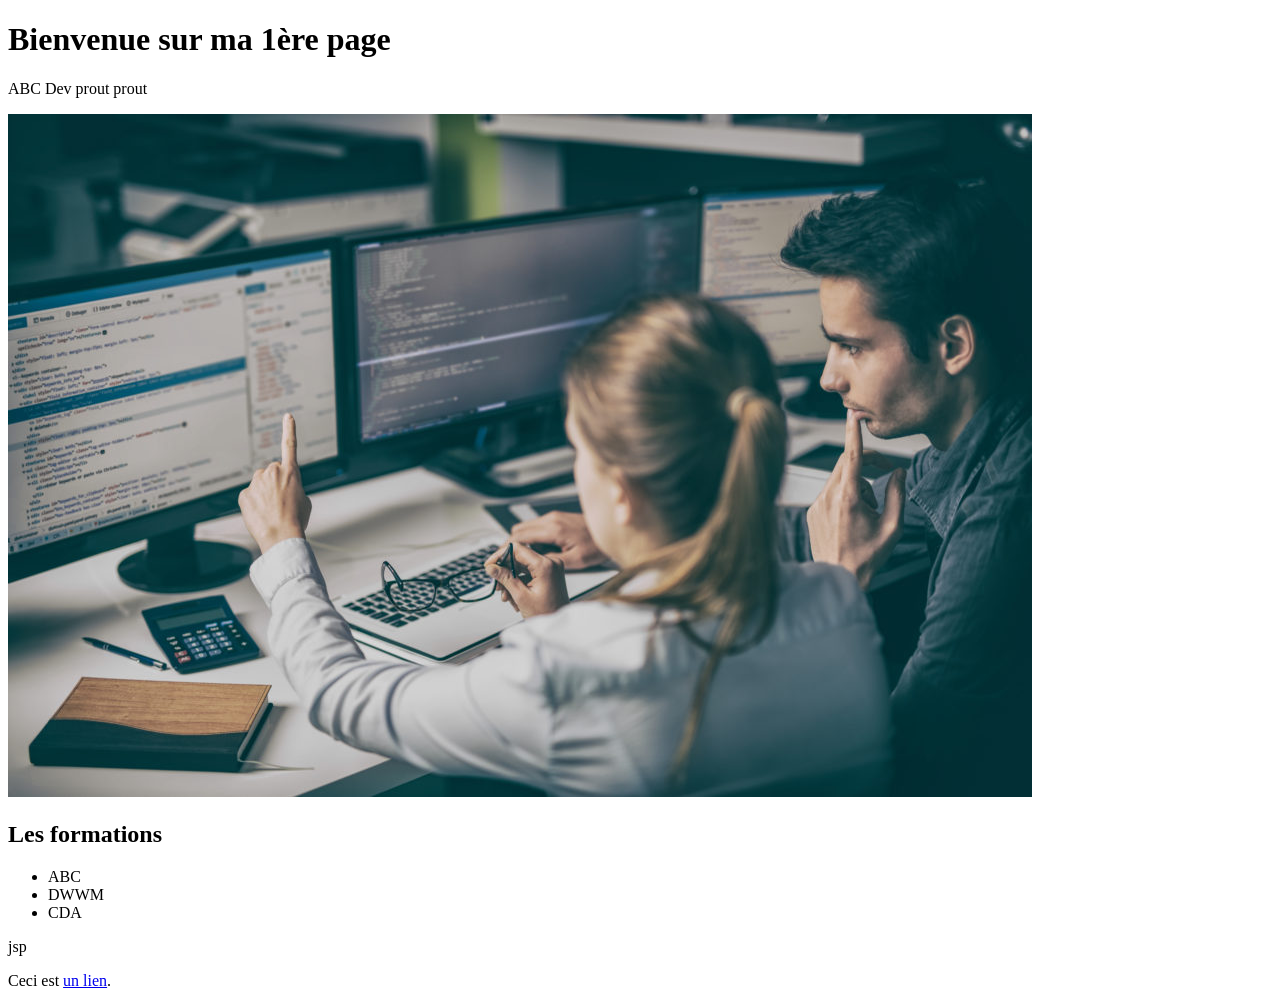
==== web/caca.html @ 26e36606 "ht" ====
<!DOCTYPE html>
<html lang="fr-FR">

<head>
    <meta charset="utf-8">
    <title>Mon 1er document HTML</title>
    <!-- <link rel="stylesheet" href="style.css"> -->
</head>

<body>
    <h1>Bienvenue sur ma 1ère page</h1>
    <p>ABC Dev prout prout</p>
    <img
        src="img.jpg" />
    <h2>Les formations</h2>
    <ul>
        <li>ABC</li>
        <li>DWWM</li>
        <li>CDA</li>
    </ul>
    <p>jsp</p>
    <p>
        Ceci est
        <a href="https://github.com/Siclemon">un lien</a>.
    </p>
</body>

</html>
---- web/style.css ----
fieldset {
    background-color: bisque;
    border-radius: 10px;
    margin: 4;
    border-color: tomato;
    width: 450px;
    border-style: groove;
    margin-bottom: 12px;
    margin-left: auto;
    margin-right: auto;
    border-width: 0px;
}

label {
    display: inline-block;
    width: 140px;
    margin-bottom: 7px;
    font-family: Cambria, Cochin, Georgia, Times, 'Times New Roman', serif;
    font-size: 17px;
}

legend {
    color: tomato;
    font-style: italic;
    font-family: Impact, Haettenschweiler, 'Arial Narrow Bold', sans-serif;
    font-size: 20px;
}

h1, h2 {
    text-align: center;
    color: rgb(206, 66, 41);
}

button {
    background-color: rgb(206, 66, 41);
    border-radius: 10px;
    font-size: 19px;
    border-color: black;
    color : rgb(255, 242, 227);
    font-family: Impact, Haettenschweiler, 'Arial Narrow Bold', sans-serif;
    padding: 7px;
}

.bouton {
    text-align: center;
    margin-top: 15px;
}

hr {
    color: tomato;
    margin-bottom: 25px;
}

body {
    background-color:rgb(255, 252, 249);
    margin: 0px;
    padding: 0px;
}

h1 {
    font-size: 46px;
    font-family: Impact, Haettenschweiler, 'Arial Narrow Bold', sans-serif;
}

h2 {
    font-size: 27px;
    font-family: Cambria, Cochin, Georgia, Times, 'Times New Roman', serif;
    margin-bottom: 2%;
}

.cgu {
    font-family: Cambria, Cochin, Georgia, Times, 'Times New Roman', serif;
    font-size: 17px;
}

ul {
    font-family: Cambria, Cochin, Georgia, Times, 'Times New Roman', serif;
    list-style:disc;
}

header {
    background-color: bisque;
    padding: 1px;
}
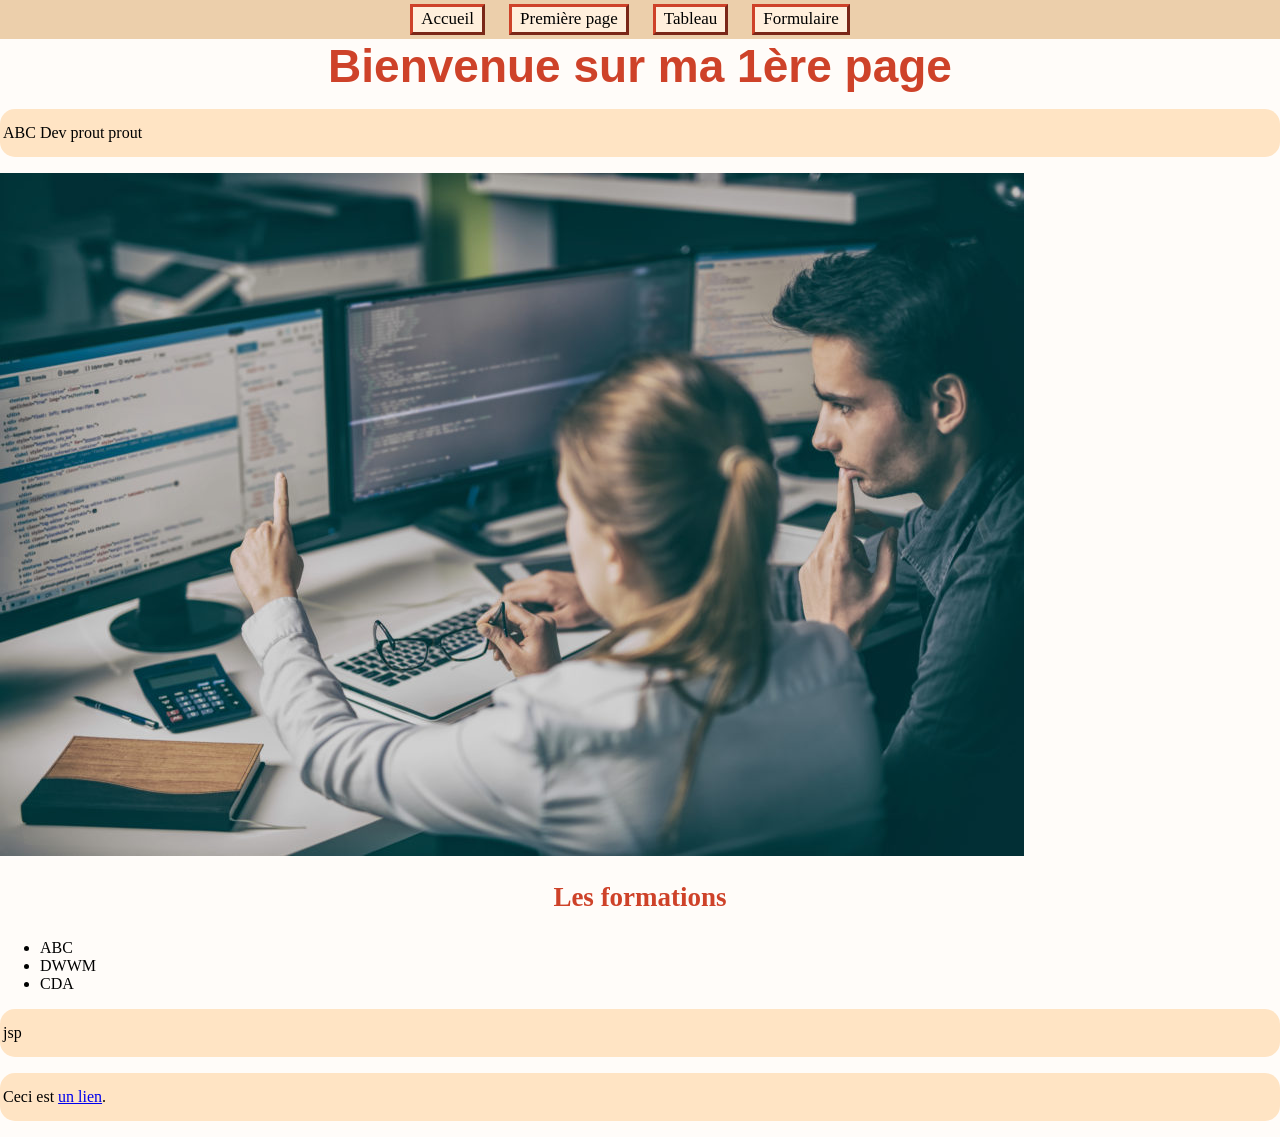
==== commit 11590e9d: "navbar + css" ====
--- a/web/caca.html
+++ b/web/caca.html
@@ -4,14 +4,13 @@
 <head>
     <meta charset="utf-8">
     <title>Mon 1er document HTML</title>
-    <!-- <link rel="stylesheet" href="style.css"> -->
+    <link rel="stylesheet" href="style.css">
 </head>
 
 <body>
     <h1>Bienvenue sur ma 1ère page</h1>
     <p>ABC Dev prout prout</p>
-    <img
-        src="img.jpg" />
+    <img src="img.jpg" />
     <h2>Les formations</h2>
     <ul>
         <li>ABC</li>
@@ -25,4 +24,7 @@
     </p>
 </body>
 
+<script src="fetch.js"></script>
+<script src="importNavbar.js"></script>
+
 </html>
--- a/web/style.css
+++ b/web/style.css
@@ -60,6 +60,8 @@
 h1 {
     font-size: 46px;
     font-family: Impact, Haettenschweiler, 'Arial Narrow Bold', sans-serif;
+    margin-top: 0;
+    margin-bottom: 0;
 }
 
 h2 {
@@ -80,5 +82,60 @@
 
 header {
     background-color: bisque;
-    padding: 1px;
+    padding: 10px 0 13px
+}
+
+nav {
+    background-color: rgb(236, 207, 171);
+    text-align: center;
+    padding : 4px 0px 4px;
+}
+
+.nav {
+    display: inline-block;
+    font-family: Cambria, Cochin, Georgia, Times, 'Times New Roman', serif;
+    background-color: #ffefdc;
+    margin-right: 20px;
+    font-size: 17px;
+    padding: 2px 8px 3px 8px;
+    border-width: 3px;
+    border-color: rgb(206, 66, 41);
+    border-style:outset;
+    text-decoration: none;
+    color: black;
+}
+
+p {
+    background-color: bisque;
+    padding: 15px 0 15px 3px;
+    font-family: Cambria, Cochin, Georgia, Times, 'Times New Roman', serif;
+    border-radius: 15px;
+}
+
+table {
+    background-color: bisque;
+    text-align: center;
+    font-family: Cambria, Cochin, Georgia, Times, 'Times New Roman', serif;
+    width: 290px;
+    border: 3px tomato ;
+    border-collapse: collapse;
+    margin-left: auto;
+    margin-right: auto;
+}
+
+th{
+    background-color: rgb(236, 207, 171);
+    color: rgb(206, 66, 41);
+}
+
+td, th {
+    border: solid tomato 2px;
+}
+
+main {
+    margin: 25px;
+    padding: 15px 15px 30px 15px;
+    border-radius: 15px;
+    background-color: rgb(255, 242, 227);
+    align-content: start;
 }
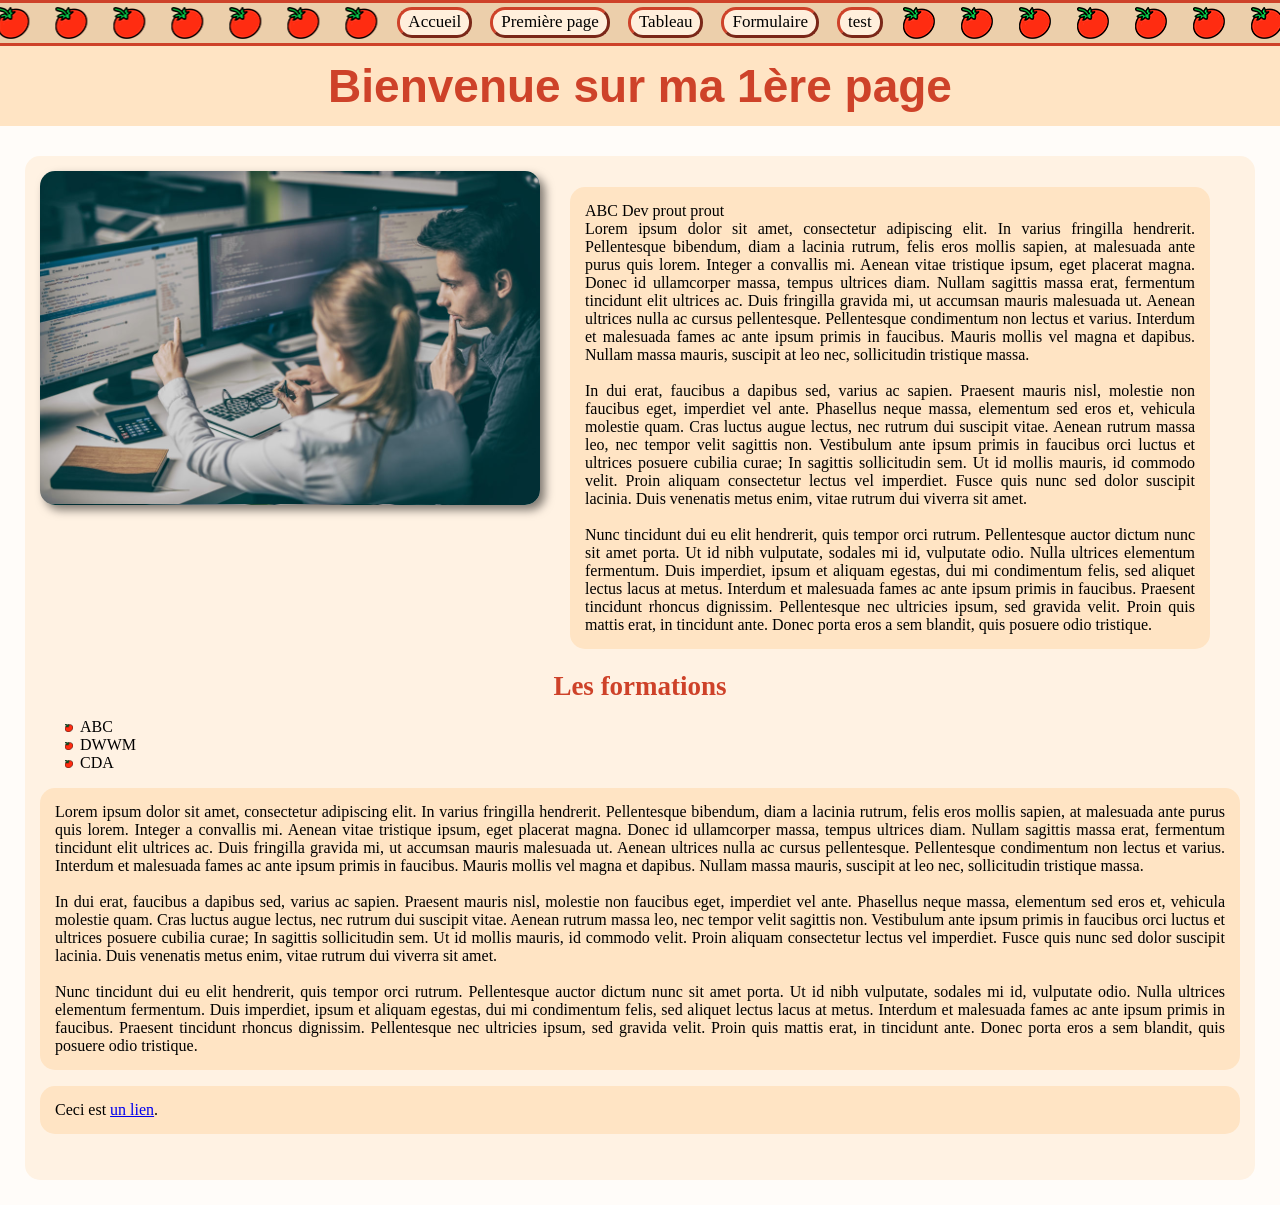
==== commit 5cfe8b2f: "tomates" ====
--- a/web/caca.html
+++ b/web/caca.html
@@ -5,23 +5,106 @@
     <meta charset="utf-8">
     <title>Mon 1er document HTML</title>
     <link rel="stylesheet" href="style.css">
+    <link rel="shortcut icon" href="./img/ico.png" type="image/x-icon">
 </head>
 
 <body>
-    <h1>Bienvenue sur ma 1ère page</h1>
-    <p>ABC Dev prout prout</p>
-    <img src="img.jpg" />
-    <h2>Les formations</h2>
-    <ul>
-        <li>ABC</li>
-        <li>DWWM</li>
-        <li>CDA</li>
-    </ul>
-    <p>jsp</p>
-    <p>
-        Ceci est
-        <a href="https://github.com/Siclemon">un lien</a>.
-    </p>
+    <header>
+        <h1>Bienvenue sur ma 1ère page</h1>
+    </header>
+    <main>
+        <div class="truc">
+            <div class="text">
+                <div class="im"></div>
+            </div>
+            <div class="text">
+                <p>ABC Dev prout prout<br>Lorem ipsum dolor sit amet, consectetur adipiscing elit. In varius fringilla
+                    hendrerit.
+                    Pellentesque bibendum, diam a lacinia rutrum, felis eros mollis sapien, at malesuada ante purus quis
+                    lorem.
+                    Integer a convallis mi. Aenean vitae tristique ipsum, eget placerat magna. Donec id ullamcorper
+                    massa,
+                    tempus ultrices diam. Nullam sagittis massa erat, fermentum tincidunt elit ultrices ac. Duis
+                    fringilla
+                    gravida mi, ut accumsan mauris malesuada ut. Aenean ultrices nulla ac cursus pellentesque.
+                    Pellentesque
+                    condimentum non lectus et varius. Interdum et malesuada fames ac ante ipsum primis in faucibus.
+                    Mauris
+                    mollis vel magna et dapibus. Nullam massa mauris, suscipit at leo nec, sollicitudin tristique massa.
+                    <br><br>
+                    In dui erat, faucibus a dapibus sed, varius ac sapien. Praesent mauris nisl, molestie non faucibus
+                    eget,
+                    imperdiet vel ante. Phasellus neque massa, elementum sed eros et, vehicula molestie quam. Cras
+                    luctus augue
+                    lectus, nec rutrum dui suscipit vitae. Aenean rutrum massa leo, nec tempor velit sagittis non.
+                    Vestibulum
+                    ante ipsum primis in faucibus orci luctus et ultrices posuere cubilia curae; In sagittis
+                    sollicitudin sem.
+                    Ut id mollis mauris, id commodo velit. Proin aliquam consectetur lectus vel imperdiet. Fusce quis
+                    nunc sed
+                    dolor suscipit lacinia. Duis venenatis metus enim, vitae rutrum dui viverra sit amet.
+                    <br><br>
+                    Nunc tincidunt dui eu elit hendrerit, quis tempor orci rutrum. Pellentesque auctor dictum nunc sit
+                    amet
+                    porta. Ut id nibh vulputate, sodales mi id, vulputate odio. Nulla ultrices elementum fermentum. Duis
+                    imperdiet, ipsum et aliquam egestas, dui mi condimentum felis, sed aliquet lectus lacus at metus.
+                    Interdum
+                    et malesuada fames ac ante ipsum primis in faucibus. Praesent tincidunt rhoncus dignissim.
+                    Pellentesque nec
+                    ultricies ipsum, sed gravida velit. Proin quis mattis erat, in tincidunt ante. Donec porta eros a
+                    sem
+                    blandit, quis posuere odio tristique.
+                </p>
+            </div>
+        </div>
+        <h2>Les formations</h2>
+        <ul>
+            <li>ABC</li>
+            <li>DWWM</li>
+            <li>CDA</li>
+        </ul>
+        <p>Lorem ipsum dolor sit amet, consectetur adipiscing elit. In varius fringilla
+            hendrerit.
+            Pellentesque bibendum, diam a lacinia rutrum, felis eros mollis sapien, at malesuada ante purus quis
+            lorem.
+            Integer a convallis mi. Aenean vitae tristique ipsum, eget placerat magna. Donec id ullamcorper
+            massa,
+            tempus ultrices diam. Nullam sagittis massa erat, fermentum tincidunt elit ultrices ac. Duis
+            fringilla
+            gravida mi, ut accumsan mauris malesuada ut. Aenean ultrices nulla ac cursus pellentesque.
+            Pellentesque
+            condimentum non lectus et varius. Interdum et malesuada fames ac ante ipsum primis in faucibus.
+            Mauris
+            mollis vel magna et dapibus. Nullam massa mauris, suscipit at leo nec, sollicitudin tristique massa.
+            <br><br>
+            In dui erat, faucibus a dapibus sed, varius ac sapien. Praesent mauris nisl, molestie non faucibus
+            eget,
+            imperdiet vel ante. Phasellus neque massa, elementum sed eros et, vehicula molestie quam. Cras
+            luctus augue
+            lectus, nec rutrum dui suscipit vitae. Aenean rutrum massa leo, nec tempor velit sagittis non.
+            Vestibulum
+            ante ipsum primis in faucibus orci luctus et ultrices posuere cubilia curae; In sagittis
+            sollicitudin sem.
+            Ut id mollis mauris, id commodo velit. Proin aliquam consectetur lectus vel imperdiet. Fusce quis
+            nunc sed
+            dolor suscipit lacinia. Duis venenatis metus enim, vitae rutrum dui viverra sit amet.
+            <br><br>
+            Nunc tincidunt dui eu elit hendrerit, quis tempor orci rutrum. Pellentesque auctor dictum nunc sit
+            amet
+            porta. Ut id nibh vulputate, sodales mi id, vulputate odio. Nulla ultrices elementum fermentum. Duis
+            imperdiet, ipsum et aliquam egestas, dui mi condimentum felis, sed aliquet lectus lacus at metus.
+            Interdum
+            et malesuada fames ac ante ipsum primis in faucibus. Praesent tincidunt rhoncus dignissim.
+            Pellentesque nec
+            ultricies ipsum, sed gravida velit. Proin quis mattis erat, in tincidunt ante. Donec porta eros a
+            sem
+            blandit, quis posuere odio tristique.
+        </p>
+        <p>
+            Ceci est
+            <a href="https://github.com/Siclemon">un lien</a>.
+        </p>
+    </main>
 </body>
 
 <script src="fetch.js"></script>
--- a/web/style.css
+++ b/web/style.css
@@ -31,14 +31,21 @@
     color: rgb(206, 66, 41);
 }
 
-button {
+.bout {
     background-color: rgb(206, 66, 41);
     border-radius: 10px;
     font-size: 19px;
-    border-color: black;
-    color : rgb(255, 242, 227);
+    color : rgb(255, 247, 237);
     font-family: Impact, Haettenschweiler, 'Arial Narrow Bold', sans-serif;
-    padding: 7px;
+    padding: 4px 7px 7px;
+    border-width: 3px;
+    border-color: rgb(206, 66, 41);
+    border-style:outset;
+}
+
+.bout:hover {
+    background-color:rgb(163, 42, 20);
+    cursor: url("img/hover.png"), default;
 }
 
 .bouton {
@@ -55,47 +62,70 @@
     background-color:rgb(255, 252, 249);
     margin: 0px;
     padding: 0px;
+    margin-top: 46px;
+    /* background-image: url("img/simple.png"); */
+}
+
+html, body {
+    cursor: url("img/32.png"), auto;
+    animation: cursor 5s linear infinite;
 }
 
 h1 {
     font-size: 46px;
     font-family: Impact, Haettenschweiler, 'Arial Narrow Bold', sans-serif;
+    margin-top: 3px;
+    margin-bottom: 0;
+}
+
+h2 {
+    font-size: 27px;
+    font-family: Cambria, Cochin, Georgia, Times, 'Times New Roman', serif;
+    margin-bottom: 1%;
+    margin-top: 6px;
+}
+
+.cgu {
+    font-family: Cambria, Cochin, Georgia, Times, 'Times New Roman', serif;
+    font-size: 17px;
+}
+
+ul {
+    font-family: Cambria, Cochin, Georgia, Times, 'Times New Roman', serif;
+    list-style-image: url("img/8.png" ) ;
+}
+
+header {
+    background-color: bisque;
+    padding: 10px 0 13px;
+    margin-bottom: 30px;
+    /* border-bottom: tomato 5px solid;
+    border-top: tomato 3px solid; */
+}
+
+nav {
+    background-color: rgb(236, 207, 171);
+    text-align: center;
+    padding : 0px 0px 0px;
+    border-bottom: rgb(206, 66, 41) solid 3px;
+    border-top: rgb(206, 66, 41) solid 3px;
     margin-top: 0;
     margin-bottom: 0;
-}
-
-h2 {
-    font-size: 27px;
-    font-family: Cambria, Cochin, Georgia, Times, 'Times New Roman', serif;
-    margin-bottom: 2%;
-}
-
-.cgu {
-    font-family: Cambria, Cochin, Georgia, Times, 'Times New Roman', serif;
-    font-size: 17px;
-}
-
-ul {
-    font-family: Cambria, Cochin, Georgia, Times, 'Times New Roman', serif;
-    list-style:disc;
-}
-
-header {
-    background-color: bisque;
-    padding: 10px 0 13px
-}
-
-nav {
-    background-color: rgb(236, 207, 171);
-    text-align: center;
-    padding : 4px 0px 4px;
+    height: 40px;
+    vertical-align: middle;
+    align-content: center;
+    white-space: nowrap;
+    position: fixed;
+    top: 0;
+    width: 100%;
+    display: flex;
 }
 
 .nav {
     display: inline-block;
     font-family: Cambria, Cochin, Georgia, Times, 'Times New Roman', serif;
     background-color: #ffefdc;
-    margin-right: 20px;
+    margin: 0 7px 80px;
     font-size: 17px;
     padding: 2px 8px 3px 8px;
     border-width: 3px;
@@ -103,13 +133,21 @@
     border-style:outset;
     text-decoration: none;
     color: black;
+    border-radius: 15px;
+    cursor: url("img/hover.png"), default;
+}
+
+.nav:hover {
+    background-color: #e6d0b5;
+    
 }
 
 p {
     background-color: bisque;
-    padding: 15px 0 15px 3px;
-    font-family: Cambria, Cochin, Georgia, Times, 'Times New Roman', serif;
-    border-radius: 15px;
+    padding: 15px 15px 15px 15px;
+    font-family: Cambria, Cochin, Georgia, Times, 'Times New Roman', serif;
+    border-radius: 15px;
+    text-align: justify;
 }
 
 table {
@@ -126,6 +164,7 @@
 th{
     background-color: rgb(236, 207, 171);
     color: rgb(206, 66, 41);
+    font-size: 18px;
 }
 
 td, th {
@@ -138,4 +177,123 @@
     border-radius: 15px;
     background-color: rgb(255, 242, 227);
     align-content: start;
+}
+
+.im {
+    background-image: url("img/img.jpg");
+    background-size:contain;
+    border-radius: 15px;
+    height: 334px;
+    width: 500px;
+    box-shadow: 5px 5px 10px 0px rgba(0, 0, 0, 0.5) ;
+    }
+
+.im:hover {
+    /* border-radius: 300px; */
+    background-image: url("img/imgversiontomate.jpg");
+}
+
+.text {
+    /* flex: 1; */
+    /* min-width: 9%; */
+    margin-right: 30px;
+}
+
+/* .img {
+    flex: 1;
+} */
+
+.truc {
+   display:flex;
+   
+}
+
+td:hover {
+    margin-right: 10px;
+    font-size:22px;
+    font-weight: bold;
+}
+
+input:hover {
+    cursor: url("img/bouche.png"), default;
+}
+
+label:hover {
+    cursor: url("img/32.png"), default;
+}
+
+a:hover {
+    cursor: url("img/hover.png"), default;
+}
+
+.navimg {
+    /* align-self: self-end; */
+    height: 32px;
+    padding: 0 20px 0px 0;
+    /* margin-top: 8px; */
+    /* display: inline-block; */
+}
+
+.tom {
+    display: inline-block;
+    height: 27px;
+    margin-top: 4px;
+    margin-bottom: 0;
+    vertical-align: middle;
+    padding-bottom: 4px;
+}
+
+.navimg:hover {
+    /* src: url("img/bouche.png"), default; */
+    src: local("img/bouche.png"), default;
+}
+
+.tomates {
+    flex: 1;
+    height: 32px;
+    width: 50%;
+    margin-top: 4px;
+    background-image: url("img/bg_tomato.png");
+}
+
+@keyframes cursor {
+    0% {
+        cursor: url("img/32.png"), auto;
+    }
+    90% {
+        cursor: url("img/32.png"), auto;
+    }
+    100% {
+        cursor: url("img/sourire.png"), auto;
+    }
+}
+
+.farwest {
+    background-image: url("img/old/128.png");
+    height: 128px;
+    width: 128px;
+    position: relative;
+    animation: farwest 10s linear 2;
+    animation-direction: normal;
+}
+
+@keyframes farwest {
+    0% {
+        left: -128px;
+        top: 50px;
+    }
+    30% {
+        left : 30%;
+        top: 150px;
+    }
+    /* 70% {
+        transform: rotate(1turn);
+        left: 100px;
+        top: 50px;
+    } */
+    100% {
+        transform: rotate(820deg);
+        left: 100%;
+        top: 50px;
+    }
 }
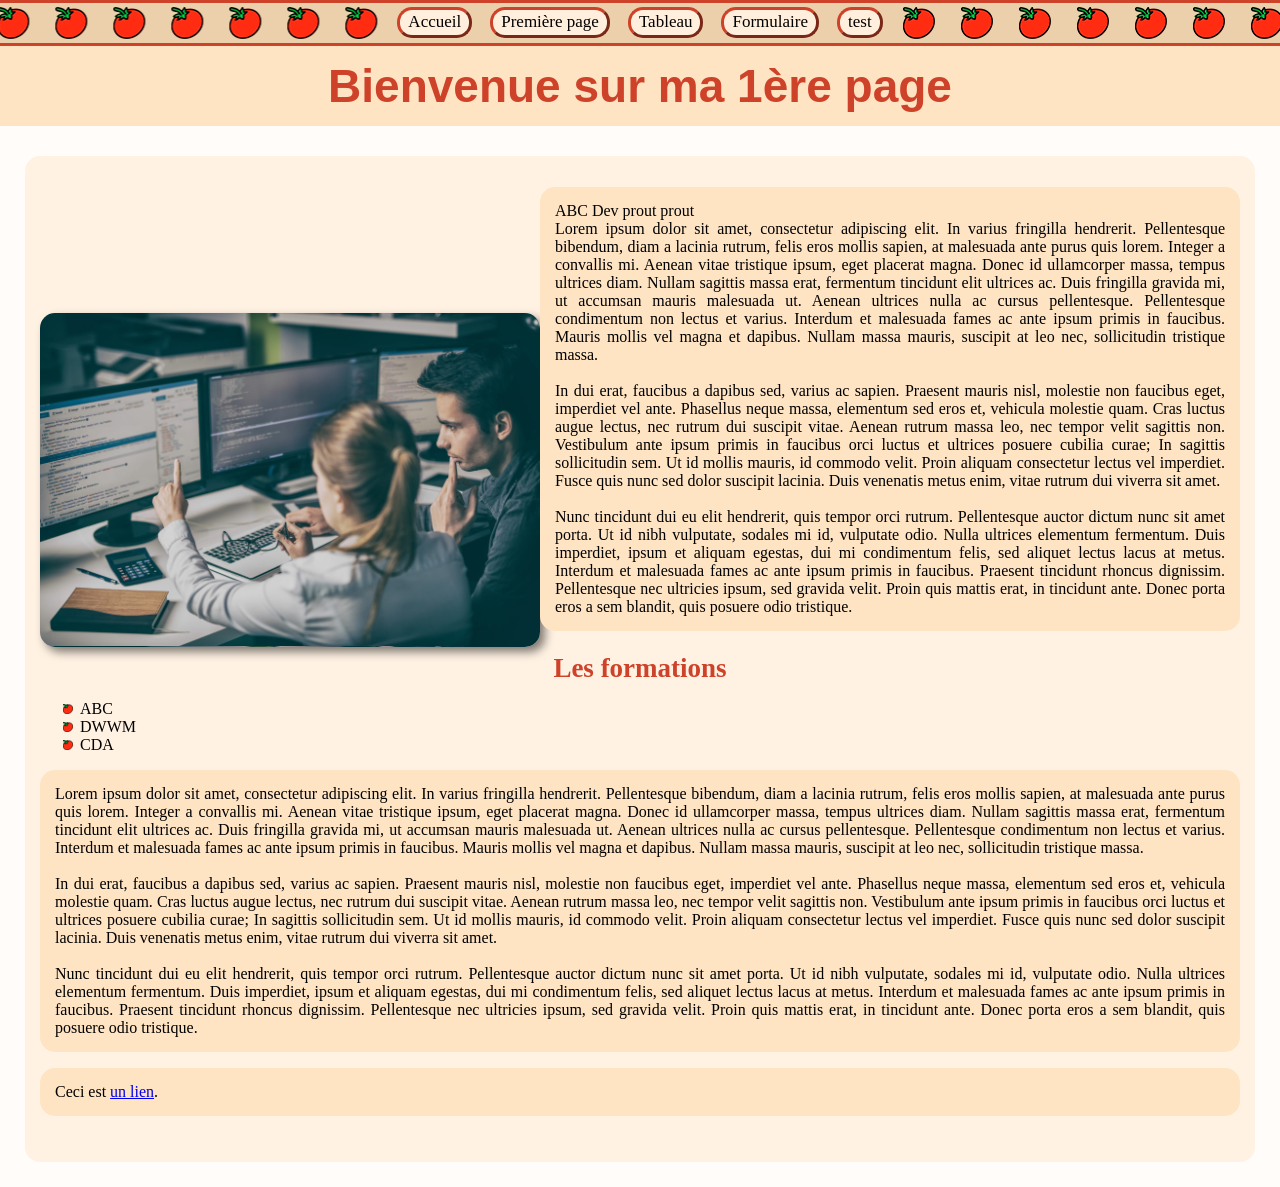
==== commit 774ef95b: "tout fin ABC" ====
--- a/web/caca.html
+++ b/web/caca.html
@@ -5,7 +5,7 @@
     <meta charset="utf-8">
     <title>Mon 1er document HTML</title>
     <link rel="stylesheet" href="style.css">
-    <link rel="shortcut icon" href="./img/ico.png" type="image/x-icon">
+    <link rel="shortcut icon" href="img/simple.png" type="image/x-icon">
 </head>
 
 <body>
--- a/web/style.css
+++ b/web/style.css
@@ -92,7 +92,7 @@
 
 ul {
     font-family: Cambria, Cochin, Georgia, Times, 'Times New Roman', serif;
-    list-style-image: url("img/8.png" ) ;
+    list-style-image: url("img/cerise.png" ) ;
 }
 
 header {
@@ -196,7 +196,7 @@
 .text {
     /* flex: 1; */
     /* min-width: 9%; */
-    margin-right: 30px;
+    /* margin-right: 30px; */
 }
 
 /* .img {
@@ -205,7 +205,9 @@
 
 .truc {
    display:flex;
-   
+   justify-content: space-between;
+   align-items: flex-end;
+   align-content: flex-start;
 }
 
 td:hover {
@@ -268,32 +270,164 @@
     }
 }
 
-.farwest {
-    background-image: url("img/old/128.png");
+.farwestest {
+    background-image: url("img/128.png");
     height: 128px;
     width: 128px;
     position: relative;
-    animation: farwest 10s linear 2;
+    animation: farwestest 20s linear infinite;
+    animation-direction: normal;
+}
+
+.bandeauanim {
+    position: fixed;
+    bottom: 0;
+    left: -128px;
+    width: 106.66%;
+}
+
+@keyframes farwestest {
+    0% {
+        left: 0%;
+        top: 5px;
+    }
+
+    6.67% {
+        left: 6.67%;
+        top: 5px;
+    }
+
+    17.86% {
+        left: 17.86%;
+        top: 0px;
+        background-image: url("img/128.png");
+    }
+
+    28.13% {
+        left: 28.13%;
+        top: 12px;
+        background-image: url("img/outch.png");
+    }
+
+    39.33% {
+        left: 39.33%;
+        top: -5px;
+        background-image: url("img/128.png");
+    }
+
+    49.59% {
+        left: 49.59%;
+        top: 12px;
+    }
+
+    60.80% {
+        left: 60.80%;
+        top: -4px;
+        background-image: url("img/128.png");
+    }
+
+    71.06% {
+        left: 71.06%;
+        top: 13px;
+        background-image: url("img/outch.png");
+    }
+
+    82.27% {
+        left: 82.27%;
+        top: -5px;
+        background-image: url("img/128.png");
+    }
+
+    92.53% {
+        left: 92.53%;
+        top: 12px;
+    }
+
+    100% {
+        transform: rotate(840deg);
+        left: 100%;
+        top: 0px;
+        background-image: url("img/128.png");
+    }
+}
+
+.farwest {
+    background-image: url("img/128.png");
+    height: 128px;
+    width: 128px;
+    position: relative;
+    animation: farwest 100s linear infinite;
     animation-direction: normal;
 }
 
 @keyframes farwest {
     0% {
-        left: -128px;
-        top: 50px;
-    }
-    30% {
-        left : 30%;
-        top: 150px;
-    }
-    /* 70% {
-        transform: rotate(1turn);
-        left: 100px;
-        top: 50px;
-    } */
+        transform: rotate(0deg);
+        left: 0%;
+        top: 5px;
+    }
+
+    90% {
+        left: 0%;
+        top: 5px;
+        transform: rotate(0deg);
+    }
+
+    90.67% {
+        left: 6.67%;
+        top: 5px;
+    }
+
+    91.79% {
+        left: 17.86%;
+        top: 0px;
+        background-image: url("img/128.png");
+    }
+
+    92.81% {
+        left: 28.13%;
+        top: 12px;
+        background-image: url("img/outch.png");
+    }
+
+    93.93% {
+        left: 39.33%;
+        top: -5px;
+        background-image: url("img/128.png");
+    }
+
+    94.96% {
+        left: 49.59%;
+        top: 12px;
+    }
+
+    96.08% {
+        left: 60.80%;
+        top: -4px;
+        background-image: url("img/128.png");
+    }
+
+    97.11% {
+        left: 71.06%;
+        top: 13px;
+        background-image: url("img/outch.png");
+    }
+
+    98.23% {
+        left: 82.27%;
+        top: -5px;
+        background-image: url("img/128.png");
+    }
+
+    99.25% {
+        left: 92.53%;
+        top: 12px;
+    }
+
     100% {
-        transform: rotate(820deg);
+        transform: rotate(840deg);
         left: 100%;
-        top: 50px;
+        top: 0px;
+        background-image: url("img/128.png");
     }
 }
